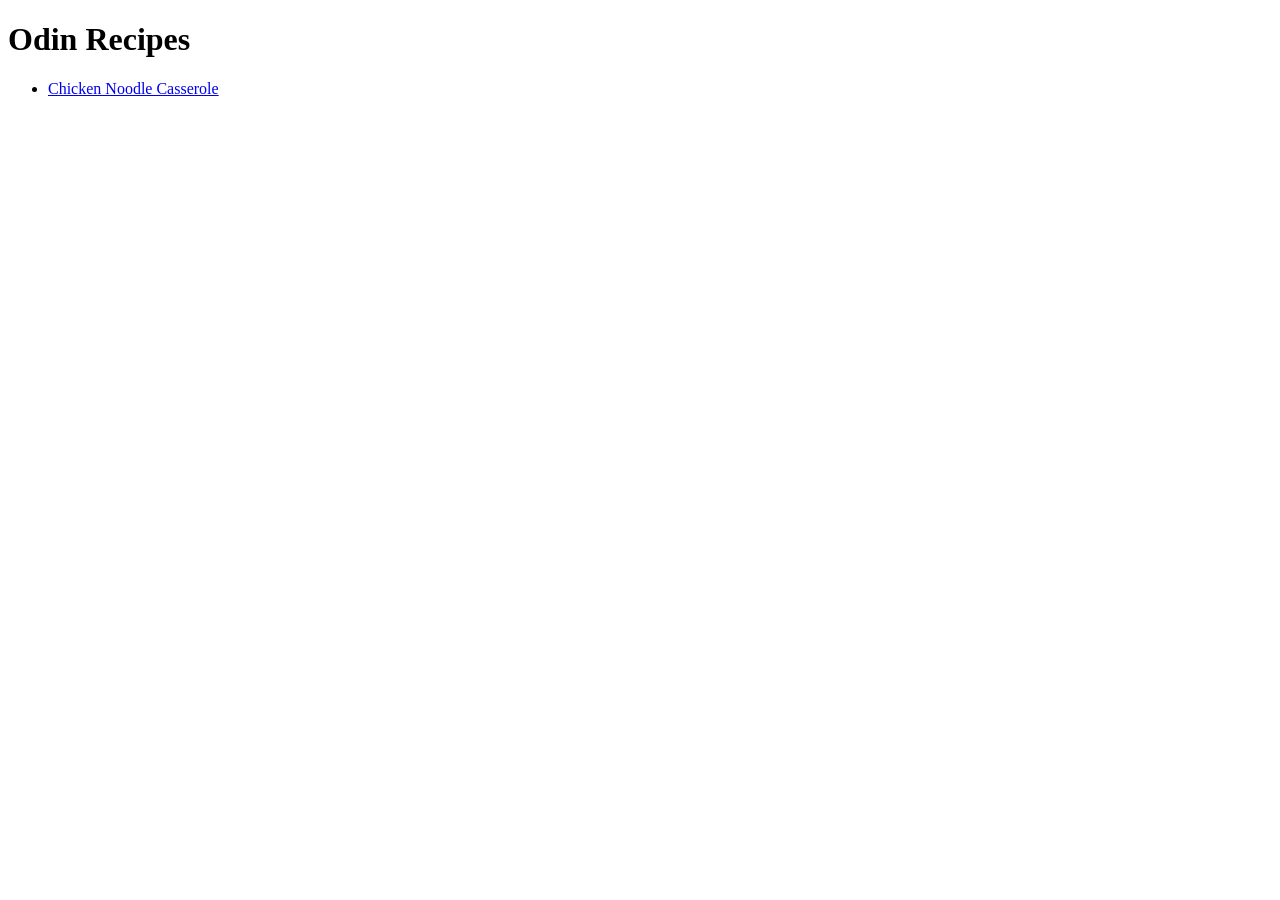
==== index.html @ 15da677b "Working on Iteration 1-3 create homepage and first page of odin-recipes project" ====
<!DOCTYPE html>
<html lang="en">
<head>
    <meta charset="UTF-8">
    <meta name="viewport" content="width=device-width, initial-scale=1.0">
    <title>Odin Recipes</title>
<body>
    <h1>Odin Recipes</h1>
   <ul>
        <li><a href="recipes/chicken-noodle-casserole.html">Chicken Noodle Casserole</a></li>
    </ul>
</head>
</body>
</html>
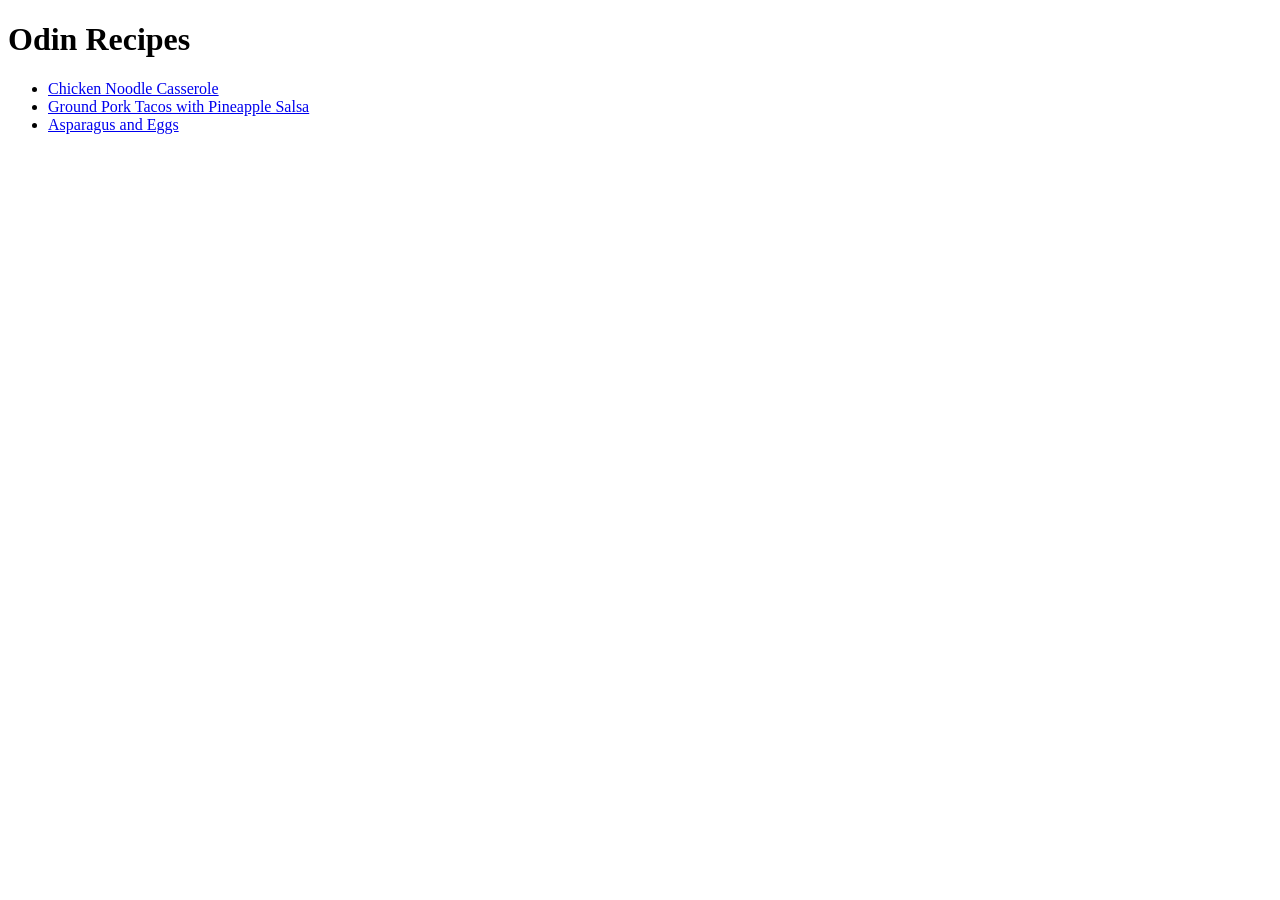
==== commit 6e77eb84: "Complete Iteration 4: add more recipes Changes to be committed: 	new file:   images/asparagus-and eg" ====
--- a/index.html
+++ b/index.html
@@ -8,6 +8,8 @@
     <h1>Odin Recipes</h1>
    <ul>
         <li><a href="recipes/chicken-noodle-casserole.html">Chicken Noodle Casserole</a></li>
+        <li><a href="recipes/tacos.html">Ground Pork Tacos with Pineapple Salsa</a></li>
+        <li><a href="recipes/asparagus-and-eggs.html">Asparagus and Eggs</a></li>
     </ul>
 </head>
 </body>
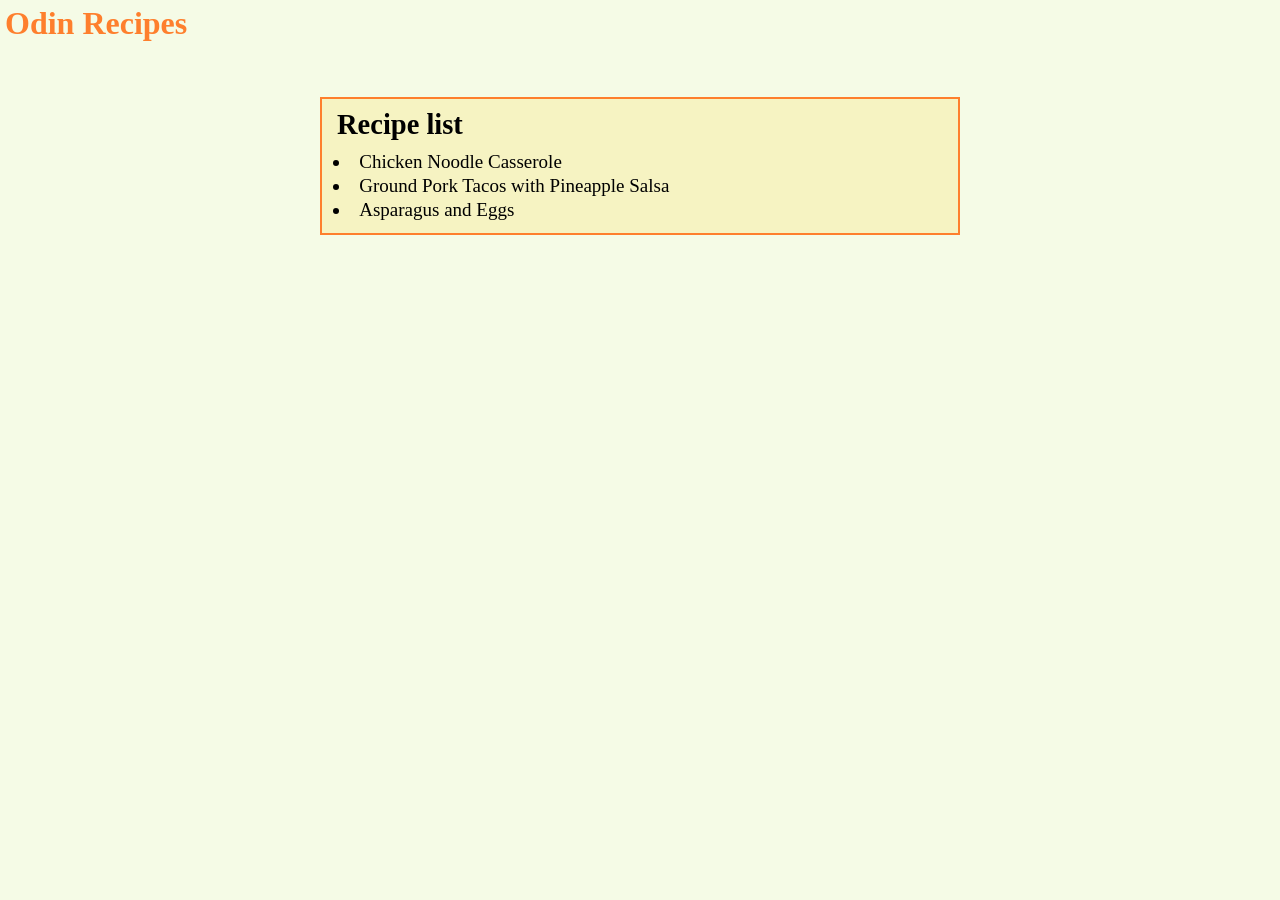
==== commit 251e7c61: "Add style to page" ====
--- a/index.html
+++ b/index.html
@@ -3,14 +3,29 @@
 <head>
     <meta charset="UTF-8">
     <meta name="viewport" content="width=device-width, initial-scale=1.0">
+    <link rel="stylesheet" href="style.css">
     <title>Odin Recipes</title>
 <body>
-    <h1>Odin Recipes</h1>
-   <ul>
-        <li><a href="recipes/chicken-noodle-casserole.html">Chicken Noodle Casserole</a></li>
-        <li><a href="recipes/tacos.html">Ground Pork Tacos with Pineapple Salsa</a></li>
-        <li><a href="recipes/asparagus-and-eggs.html">Asparagus and Eggs</a></li>
-    </ul>
+
+    <div class="header">
+            <h1 class="title">Odin Recipes</h1>    
+    </div>
+    
+    <div class="recipes-list">
+
+        <h2 class="list-recipes">Recipe list</h2>
+
+        <ul class="list">
+            <li><a href="recipes/chicken-noodle-casserole.html">Chicken Noodle Casserole</a></li>
+            <li><a href="recipes/tacos.html">Ground Pork Tacos with Pineapple Salsa</a></li>
+            <li><a href="recipes/asparagus-and-eggs.html">Asparagus and Eggs</a></li>
+        </ul>
+
+    </div>
+
+
+    
+   
 </head>
 </body>
 </html>
--- a/style.css
+++ b/style.css
@@ -0,0 +1,57 @@
+* {
+    padding: 0;
+    margin: 0;
+    box-sizing: border-box;
+    font-family: Georgia, 'Times New Roman', Times, serif;
+}
+
+ul {
+    list-style-position: inside;
+    padding: 0;
+}
+
+li {
+    padding-left: 1.2em;
+    text-indent: -1.4em;
+}
+
+body {
+    background-color: rgb(245, 251, 230);
+}
+
+/* Header and Title */
+.header {
+    color: rgb(254, 127, 45);
+    padding: 5px;
+    margin-bottom: 50px;
+}
+
+/* Recipe list */
+
+.recipes-list {
+    width: 50%;
+    margin: 10px auto;
+    font-size: 19px;
+    border: 2px solid rgb(254, 127, 45);
+    padding: 10px 15px;
+    background-color: rgb(246, 243, 194);
+    
+}
+
+.list-recipes {
+    margin-bottom: 10px;
+}
+
+.list li {
+    margin-bottom: 2px;
+}
+
+.list li a {
+    color: black;
+    text-decoration: none;
+}
+
+.list li a:hover {
+    color: white;
+    text-decoration: none;
+}
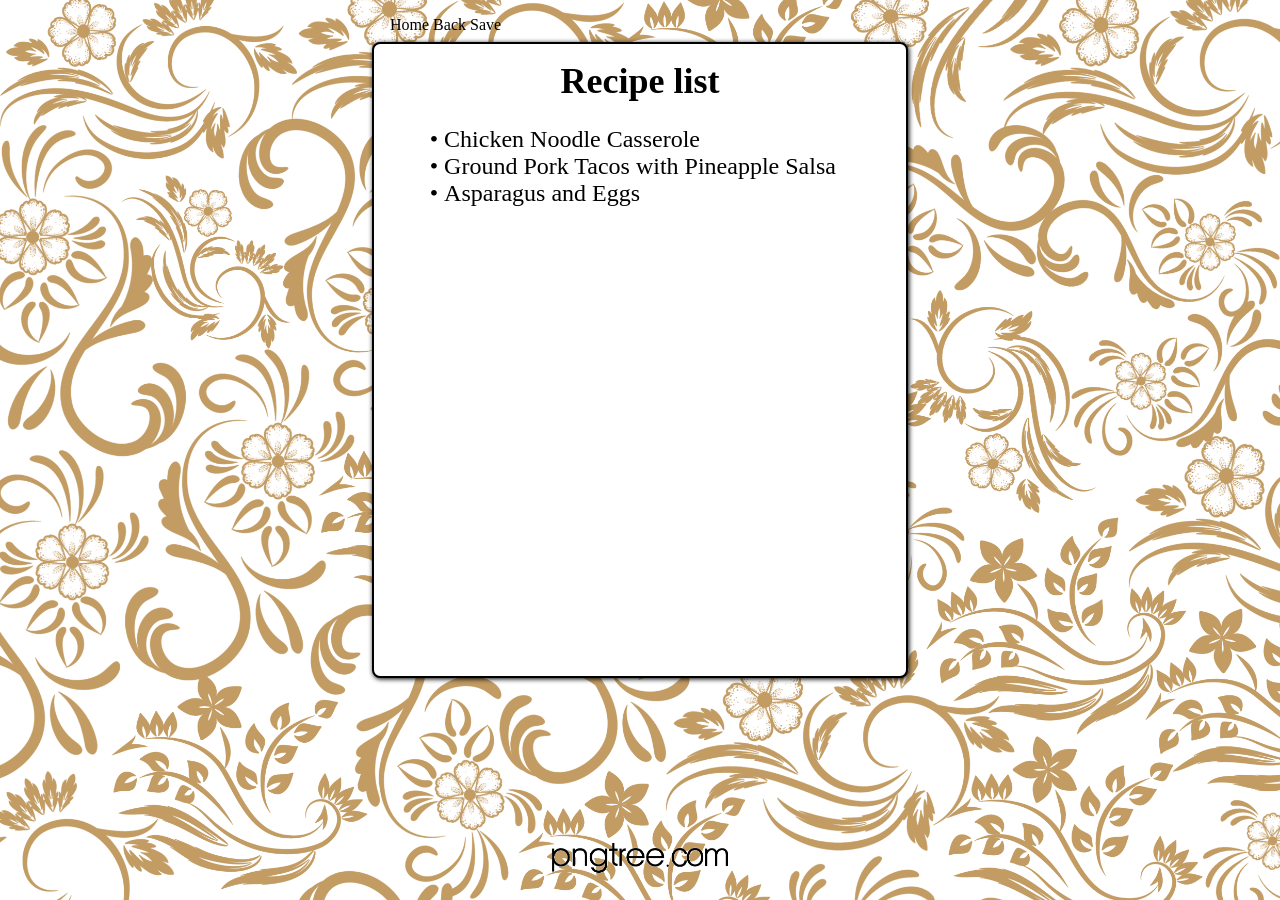
==== commit 65cff2c7: "Redesign layout and styling recipe page -Convert recipe list from manual positioning to flexbox -Add" ====
--- a/index.html
+++ b/index.html
@@ -6,26 +6,21 @@
     <link rel="stylesheet" href="style.css">
     <title>Odin Recipes</title>
 <body>
-
-    <div class="header">
-            <h1 class="title">Odin Recipes</h1>    
+    <div class="container">
+        <div class="nav">
+            <a href="index.html">Home</a>
+            <a href="">Back</a>
+            <a href="">Save</a>
+        </div>
+        <div class="recipes-list">
+            <h2>Recipe list</h2>
+            <ul>
+                <li><a href="recipes/chicken-noodle-casserole.html">Chicken Noodle Casserole</a></li>
+                <li><a href="recipes/tacos.html">Ground Pork Tacos with Pineapple Salsa</a></li>
+                <li><a href="recipes/asparagus-and-eggs.html">Asparagus and Eggs</a></li>
+            </ul>
+        </div>
     </div>
-    
-    <div class="recipes-list">
-
-        <h2 class="list-recipes">Recipe list</h2>
-
-        <ul class="list">
-            <li><a href="recipes/chicken-noodle-casserole.html">Chicken Noodle Casserole</a></li>
-            <li><a href="recipes/tacos.html">Ground Pork Tacos with Pineapple Salsa</a></li>
-            <li><a href="recipes/asparagus-and-eggs.html">Asparagus and Eggs</a></li>
-        </ul>
-
-    </div>
-
-
-    
-   
 </head>
 </body>
 </html>
--- a/style.css
+++ b/style.css
@@ -1,57 +1,54 @@
 * {
     padding: 0;
     margin: 0;
-    box-sizing: border-box;
-    font-family: Georgia, 'Times New Roman', Times, serif;
 }
 
-ul {
-    list-style-position: inside;
-    padding: 0;
+.container {
+    display: flex;
+    flex-direction: column;
+    padding-top: 16px;
 }
 
-li {
-    padding-left: 1.2em;
-    text-indent: -1.4em;
+.nav,
+.recipes-list {
+    min-width: 500px;
+    align-self: center;
+}
+
+.recipes-list {
+    display: flex;
+    flex-direction: column;
+    min-height: 600px;
+    align-items: center;
+    gap: 1em;
+    border: 2px solid black;
+    border-radius: 8px;
+    margin: 8px;
+    padding: 16px;
+    font-size: 1.5em;
+}
+
+.recipes-list {
+    box-shadow: 1px 1px 5px black;
+    background-color: white;
+}
+
+.recipes-list li::marker {
+    content: "  • ";
+    white-space: pre;
+}
+
+.recipes-list a,
+.nav a {
+    text-decoration: none;
+    color: black;
+}
+
+.recipes-list a:hover,
+.nav a:hover {
+    color: gray;
 }
 
 body {
-    background-color: rgb(245, 251, 230);
-}
-
-/* Header and Title */
-.header {
-    color: rgb(254, 127, 45);
-    padding: 5px;
-    margin-bottom: 50px;
-}
-
-/* Recipe list */
-
-.recipes-list {
-    width: 50%;
-    margin: 10px auto;
-    font-size: 19px;
-    border: 2px solid rgb(254, 127, 45);
-    padding: 10px 15px;
-    background-color: rgb(246, 243, 194);
-    
-}
-
-.list-recipes {
-    margin-bottom: 10px;
-}
-
-.list li {
-    margin-bottom: 2px;
-}
-
-.list li a {
-    color: black;
-    text-decoration: none;
-}
-
-.list li a:hover {
-    color: white;
-    text-decoration: none;
+    background: url(images/background.png) center / cover no-repeat fixed;
 }
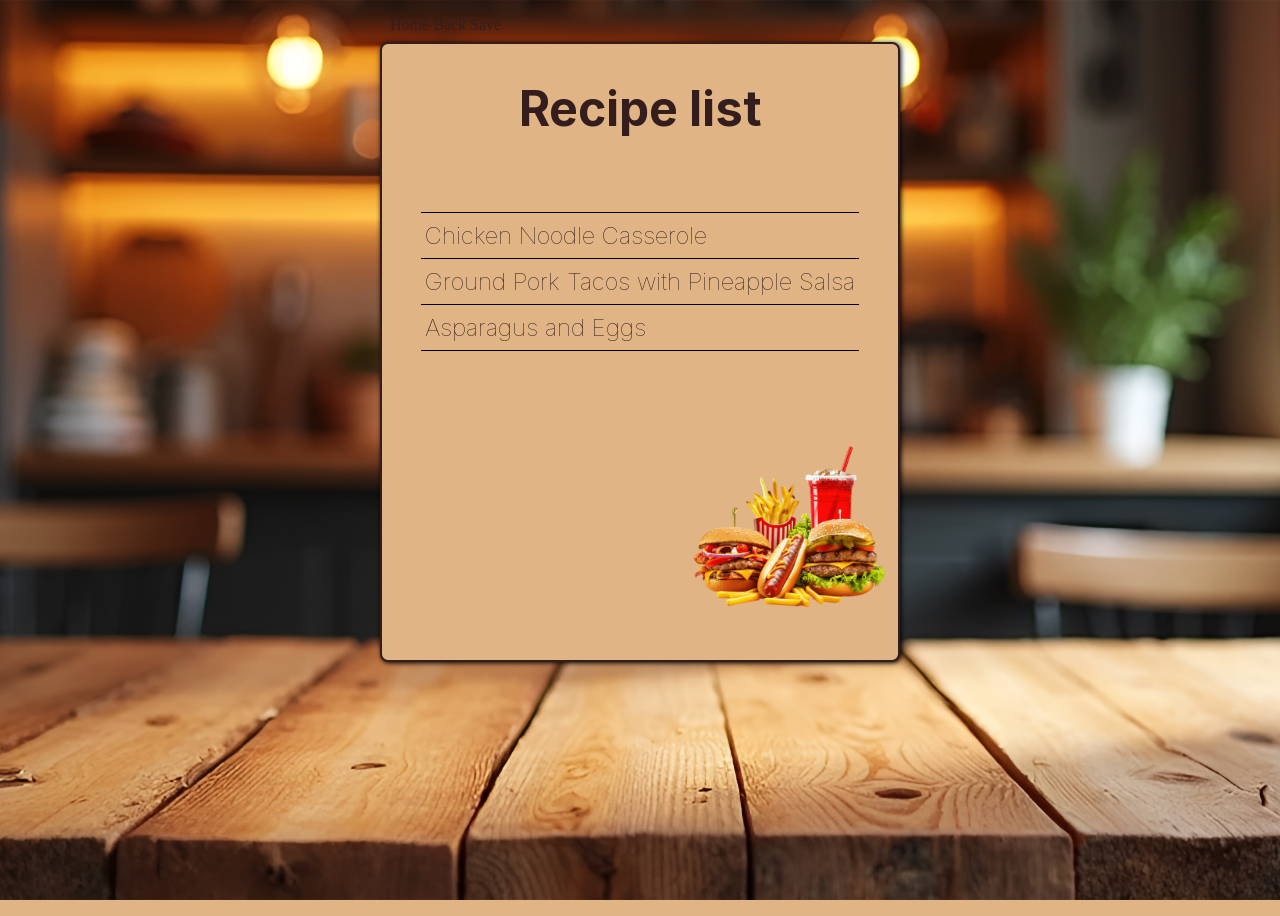
==== commit a0e10efe: "Add parchement color scheme, new fonts, and background image assets" ====
--- a/index.html
+++ b/index.html
@@ -4,6 +4,7 @@
     <meta charset="UTF-8">
     <meta name="viewport" content="width=device-width, initial-scale=1.0">
     <link rel="stylesheet" href="style.css">
+    <link rel="stylesheet" href="font/inter/inter.css">
     <title>Odin Recipes</title>
 <body>
     <div class="container">
@@ -13,12 +14,13 @@
             <a href="">Save</a>
         </div>
         <div class="recipes-list">
-            <h2>Recipe list</h2>
-            <ul>
+            <h2 class="inter-bold">Recipe list</h2>
+            <ul class="inter-thin">
                 <li><a href="recipes/chicken-noodle-casserole.html">Chicken Noodle Casserole</a></li>
                 <li><a href="recipes/tacos.html">Ground Pork Tacos with Pineapple Salsa</a></li>
                 <li><a href="recipes/asparagus-and-eggs.html">Asparagus and Eggs</a></li>
             </ul>
+            <img src="images/food.png" alt="https://pngtree.com/freepng/group-of-fast-food-products-fast-food-items-hamburger-fries-hotdog-drink_15492773.html">
         </div>
     </div>
 </head>
--- a/style.css
+++ b/style.css
@@ -2,6 +2,30 @@
     padding: 0;
     margin: 0;
 }
+
+/* Font styling */
+
+.inter-bold {
+    font-family: "Inter", sans-serif;
+    font-weight: 700;
+}
+
+.inter-thin {
+    font-family: "Inter", sans-serif;
+    font-weight: 100;
+}
+
+.inter {
+    font-family: "Inter", sans-serif;
+    font-weight: normal;
+}
+
+.inter-extra-bold {
+    font-family: "Inter", sans-serif;
+    font-weight: 900;
+}
+
+/* Homepage styling */
 
 .container {
     display: flex;
@@ -20,35 +44,66 @@
     flex-direction: column;
     min-height: 600px;
     align-items: center;
-    gap: 1em;
-    border: 2px solid black;
+    justify-content: space-evenly;
+    gap: 2em;
+    border: 2px solid #331D1D;
     border-radius: 8px;
     margin: 8px;
-    padding: 16px;
+    padding: 8px;
     font-size: 1.5em;
 }
 
 .recipes-list {
     box-shadow: 1px 1px 5px black;
-    background-color: white;
+    background-color: #E1B486;
+    color: #331D1D;
 }
 
-.recipes-list li::marker {
-    content: "  • ";
-    white-space: pre;
+.recipes-list li {
+    list-style: none;
 }
 
 .recipes-list a,
 .nav a {
     text-decoration: none;
-    color: black;
+    color: #331D1D;
 }
 
 .recipes-list a:hover,
 .nav a:hover {
-    color: gray;
+    color: #9F3434;
 }
 
-body {
-    background: url(images/background.png) center / cover no-repeat fixed;
+.container {
+    background: #E1B486 url(images/table-background.jpg) center center / cover no-repeat fixed;
+    min-height: 100vh;
+}
+
+.recipes-list ul li {
+    box-sizing: border-box;
+    border-top: 1px solid black;
+    padding: 8px 4px;
+}
+
+.recipes-list ul li:last-child {
+    border-bottom: 1px solid black;
+}
+
+.recipes-list h2 {
+    font-size: 2em;
+}
+
+
+.recipes-list img {
+    width: 200px;
+    height: 200px;
+    align-self: flex-end;
+}
+
+.image-credits {
+    font-family: "Inter", sans-serif;
+    font-weight: 100;
+    font-size: 8px;
+    color: #331D1D;
+    text-align: center;
 }
--- a/font/inter/inter.css
+++ b/font/inter/inter.css
@@ -0,0 +1,148 @@
+/* Variable fonts usage:
+:root { font-family: "Inter", sans-serif; }
+@supports (font-variation-settings: normal) {
+  :root { font-family: "InterVariable", sans-serif; font-optical-sizing: auto; }
+} */
+@font-face {
+  font-family: InterVariable;
+  font-style: normal;
+  font-weight: 100 900;
+  font-display: swap;
+  src: url("InterVariable.woff2") format("woff2");
+}
+@font-face {
+  font-family: InterVariable;
+  font-style: italic;
+  font-weight: 100 900;
+  font-display: swap;
+  src: url("InterVariable-Italic.woff2") format("woff2");
+}
+
+/* static fonts */
+@font-face { font-family: "Inter"; font-style: normal; font-weight: 100; font-display: swap; src: url("Inter-Thin.woff2") format("woff2"); }
+@font-face { font-family: "Inter"; font-style: italic; font-weight: 100; font-display: swap; src: url("Inter-ThinItalic.woff2") format("woff2"); }
+@font-face { font-family: "Inter"; font-style: normal; font-weight: 200; font-display: swap; src: url("Inter-ExtraLight.woff2") format("woff2"); }
+@font-face { font-family: "Inter"; font-style: italic; font-weight: 200; font-display: swap; src: url("Inter-ExtraLightItalic.woff2") format("woff2"); }
+@font-face { font-family: "Inter"; font-style: normal; font-weight: 300; font-display: swap; src: url("Inter-Light.woff2") format("woff2"); }
+@font-face { font-family: "Inter"; font-style: italic; font-weight: 300; font-display: swap; src: url("Inter-LightItalic.woff2") format("woff2"); }
+@font-face { font-family: "Inter"; font-style: normal; font-weight: 400; font-display: swap; src: url("Inter-Regular.woff2") format("woff2"); }
+@font-face { font-family: "Inter"; font-style: italic; font-weight: 400; font-display: swap; src: url("Inter-Italic.woff2") format("woff2"); }
+@font-face { font-family: "Inter"; font-style: normal; font-weight: 500; font-display: swap; src: url("Inter-Medium.woff2") format("woff2"); }
+@font-face { font-family: "Inter"; font-style: italic; font-weight: 500; font-display: swap; src: url("Inter-MediumItalic.woff2") format("woff2"); }
+@font-face { font-family: "Inter"; font-style: normal; font-weight: 600; font-display: swap; src: url("Inter-SemiBold.woff2") format("woff2"); }
+@font-face { font-family: "Inter"; font-style: italic; font-weight: 600; font-display: swap; src: url("Inter-SemiBoldItalic.woff2") format("woff2"); }
+@font-face { font-family: "Inter"; font-style: normal; font-weight: 700; font-display: swap; src: url("Inter-Bold.woff2") format("woff2"); }
+@font-face { font-family: "Inter"; font-style: italic; font-weight: 700; font-display: swap; src: url("Inter-BoldItalic.woff2") format("woff2"); }
+@font-face { font-family: "Inter"; font-style: normal; font-weight: 800; font-display: swap; src: url("Inter-ExtraBold.woff2") format("woff2"); }
+@font-face { font-family: "Inter"; font-style: italic; font-weight: 800; font-display: swap; src: url("Inter-ExtraBoldItalic.woff2") format("woff2"); }
+@font-face { font-family: "Inter"; font-style: normal; font-weight: 900; font-display: swap; src: url("Inter-Black.woff2") format("woff2"); }
+@font-face { font-family: "Inter"; font-style: italic; font-weight: 900; font-display: swap; src: url("Inter-BlackItalic.woff2") format("woff2"); }
+@font-face { font-family: "InterDisplay"; font-style: normal; font-weight: 100; font-display: swap; src: url("InterDisplay-Thin.woff2") format("woff2"); }
+@font-face { font-family: "InterDisplay"; font-style: italic; font-weight: 100; font-display: swap; src: url("InterDisplay-ThinItalic.woff2") format("woff2"); }
+@font-face { font-family: "InterDisplay"; font-style: normal; font-weight: 200; font-display: swap; src: url("InterDisplay-ExtraLight.woff2") format("woff2"); }
+@font-face { font-family: "InterDisplay"; font-style: italic; font-weight: 200; font-display: swap; src: url("InterDisplay-ExtraLightItalic.woff2") format("woff2"); }
+@font-face { font-family: "InterDisplay"; font-style: normal; font-weight: 300; font-display: swap; src: url("InterDisplay-Light.woff2") format("woff2"); }
+@font-face { font-family: "InterDisplay"; font-style: italic; font-weight: 300; font-display: swap; src: url("InterDisplay-LightItalic.woff2") format("woff2"); }
+@font-face { font-family: "InterDisplay"; font-style: normal; font-weight: 400; font-display: swap; src: url("InterDisplay-Regular.woff2") format("woff2"); }
+@font-face { font-family: "InterDisplay"; font-style: italic; font-weight: 400; font-display: swap; src: url("InterDisplay-Italic.woff2") format("woff2"); }
+@font-face { font-family: "InterDisplay"; font-style: normal; font-weight: 500; font-display: swap; src: url("InterDisplay-Medium.woff2") format("woff2"); }
+@font-face { font-family: "InterDisplay"; font-style: italic; font-weight: 500; font-display: swap; src: url("InterDisplay-MediumItalic.woff2") format("woff2"); }
+@font-face { font-family: "InterDisplay"; font-style: normal; font-weight: 600; font-display: swap; src: url("InterDisplay-SemiBold.woff2") format("woff2"); }
+@font-face { font-family: "InterDisplay"; font-style: italic; font-weight: 600; font-display: swap; src: url("InterDisplay-SemiBoldItalic.woff2") format("woff2"); }
+@font-face { font-family: "InterDisplay"; font-style: normal; font-weight: 700; font-display: swap; src: url("InterDisplay-Bold.woff2") format("woff2"); }
+@font-face { font-family: "InterDisplay"; font-style: italic; font-weight: 700; font-display: swap; src: url("InterDisplay-BoldItalic.woff2") format("woff2"); }
+@font-face { font-family: "InterDisplay"; font-style: normal; font-weight: 800; font-display: swap; src: url("InterDisplay-ExtraBold.woff2") format("woff2"); }
+@font-face { font-family: "InterDisplay"; font-style: italic; font-weight: 800; font-display: swap; src: url("InterDisplay-ExtraBoldItalic.woff2") format("woff2"); }
+@font-face { font-family: "InterDisplay"; font-style: normal; font-weight: 900; font-display: swap; src: url("InterDisplay-Black.woff2") format("woff2"); }
+@font-face { font-family: "InterDisplay"; font-style: italic; font-weight: 900; font-display: swap; src: url("InterDisplay-BlackItalic.woff2") format("woff2"); }
+
+@font-feature-values InterVariable {
+    @character-variant {
+        cv01: 1; cv02: 2; cv03: 3; cv04: 4; cv05: 5; cv06: 6; cv07: 7; cv08: 8;
+        cv09: 9; cv10: 10; cv11: 11; cv12: 12; cv13: 13;
+        alt-1:            1; /* Alternate one */
+        alt-3:            9; /* Flat-top three */
+        open-4:           2; /* Open four */
+        open-6:           3; /* Open six */
+        open-9:           4; /* Open nine */
+        lc-l-with-tail:   5; /* Lower-case L with tail */
+        simplified-u:     6; /* Simplified u */
+        alt-double-s:     7; /* Alternate German double s */
+        uc-i-with-serif:  8; /* Upper-case i with serif */
+        uc-g-with-spur:  10; /* Capital G with spur */
+        single-story-a:  11; /* Single-story a */
+        compact-lc-f:    12; /* Compact f */
+        compact-lc-t:    13; /* Compact t */
+    }
+    @styleset {
+        ss01: 1; ss02: 2; ss03: 3; ss04: 4; ss05: 5; ss06: 6; ss07: 7; ss08: 8;
+        open-digits: 1;                /* Open digits */
+        disambiguation: 2;             /* Disambiguation (with zero) */
+        disambiguation-except-zero: 4; /* Disambiguation (no zero) */
+        round-quotes-and-commas: 3;    /* Round quotes &amp; commas */
+        square-punctuation: 7;         /* Square punctuation */
+        square-quotes: 8;              /* Square quotes */
+        circled-characters: 5;         /* Circled characters */
+        squared-characters: 6;         /* Squared characters */
+    }
+}
+@font-feature-values Inter {
+    @character-variant {
+        cv01: 1; cv02: 2; cv03: 3; cv04: 4; cv05: 5; cv06: 6; cv07: 7; cv08: 8;
+        cv09: 9; cv10: 10; cv11: 11; cv12: 12; cv13: 13;
+        alt-1:            1; /* Alternate one */
+        alt-3:            9; /* Flat-top three */
+        open-4:           2; /* Open four */
+        open-6:           3; /* Open six */
+        open-9:           4; /* Open nine */
+        lc-l-with-tail:   5; /* Lower-case L with tail */
+        simplified-u:     6; /* Simplified u */
+        alt-double-s:     7; /* Alternate German double s */
+        uc-i-with-serif:  8; /* Upper-case i with serif */
+        uc-g-with-spur:  10; /* Capital G with spur */
+        single-story-a:  11; /* Single-story a */
+        compact-lc-f:    12; /* Compact f */
+        compact-lc-t:    13; /* Compact t */
+    }
+    @styleset {
+        ss01: 1; ss02: 2; ss03: 3; ss04: 4; ss05: 5; ss06: 6; ss07: 7; ss08: 8;
+        open-digits: 1;                /* Open digits */
+        disambiguation: 2;             /* Disambiguation (with zero) */
+        disambiguation-except-zero: 4; /* Disambiguation (no zero) */
+        round-quotes-and-commas: 3;    /* Round quotes &amp; commas */
+        square-punctuation: 7;         /* Square punctuation */
+        square-quotes: 8;              /* Square quotes */
+        circled-characters: 5;         /* Circled characters */
+        squared-characters: 6;         /* Squared characters */
+    }
+}
+@font-feature-values InterDisplay {
+    @character-variant {
+        cv01: 1; cv02: 2; cv03: 3; cv04: 4; cv05: 5; cv06: 6; cv07: 7; cv08: 8;
+        cv09: 9; cv10: 10; cv11: 11; cv12: 12; cv13: 13;
+        alt-1:            1; /* Alternate one */
+        alt-3:            9; /* Flat-top three */
+        open-4:           2; /* Open four */
+        open-6:           3; /* Open six */
+        open-9:           4; /* Open nine */
+        lc-l-with-tail:   5; /* Lower-case L with tail */
+        simplified-u:     6; /* Simplified u */
+        alt-double-s:     7; /* Alternate German double s */
+        uc-i-with-serif:  8; /* Upper-case i with serif */
+        uc-g-with-spur:  10; /* Capital G with spur */
+        single-story-a:  11; /* Single-story a */
+        compact-lc-f:    12; /* Compact f */
+        compact-lc-t:    13; /* Compact t */
+    }
+    @styleset {
+        ss01: 1; ss02: 2; ss03: 3; ss04: 4; ss05: 5; ss06: 6; ss07: 7; ss08: 8;
+        open-digits: 1;                /* Open digits */
+        disambiguation: 2;             /* Disambiguation (with zero) */
+        disambiguation-except-zero: 4; /* Disambiguation (no zero) */
+        round-quotes-and-commas: 3;    /* Round quotes &amp; commas */
+        square-punctuation: 7;         /* Square punctuation */
+        square-quotes: 8;              /* Square quotes */
+        circled-characters: 5;         /* Circled characters */
+        squared-characters: 6;         /* Squared characters */
+    }
+}
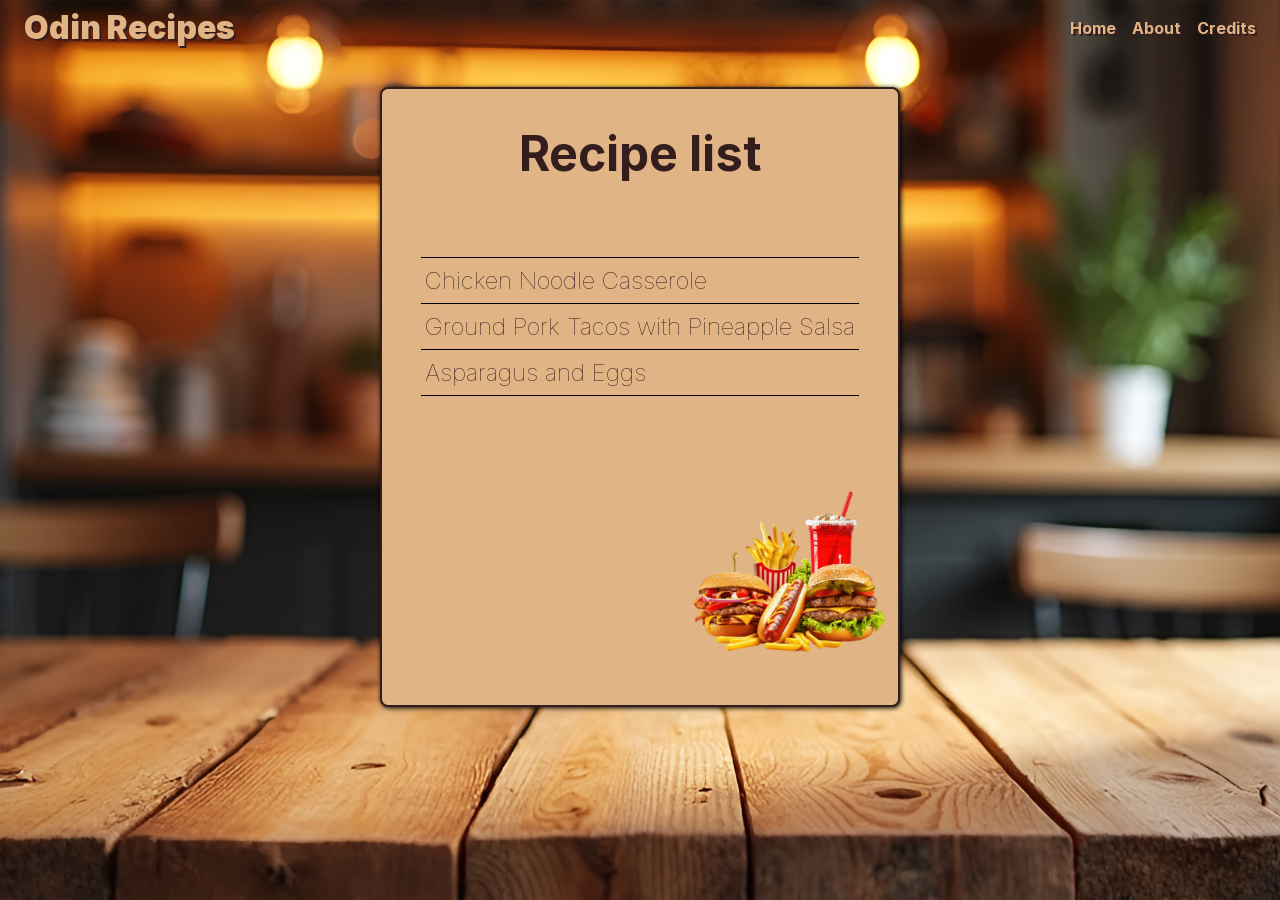
==== commit 4a529e88: "Changing nav and header - Add logo and header - Move nav buttons to header" ====
--- a/index.html
+++ b/index.html
@@ -9,9 +9,14 @@
 <body>
     <div class="container">
         <div class="nav">
-            <a href="index.html">Home</a>
-            <a href="">Back</a>
-            <a href="">Save</a>
+            <div class="logo">
+                <h1 class="logo-text">Odin Recipes</h1>
+            </div>
+            <div class="nav-button">
+                <a href="index.html">Home</a>
+                <a href="">About</a>
+                <a href="">Credits</a>
+            </div>
         </div>
         <div class="recipes-list">
             <h2 class="inter-bold">Recipe list</h2>
--- a/style.css
+++ b/style.css
@@ -30,10 +30,11 @@
 .container {
     display: flex;
     flex-direction: column;
-    padding-top: 16px;
+    gap: 24px;
+    /* padding-top: 16px; */
 }
 
-.nav,
+/* .nav, */
 .recipes-list {
     min-width: 500px;
     align-self: center;
@@ -63,8 +64,7 @@
     list-style: none;
 }
 
-.recipes-list a,
-.nav a {
+.recipes-list a {
     text-decoration: none;
     color: #331D1D;
 }
@@ -106,4 +106,32 @@
     font-size: 8px;
     color: #331D1D;
     text-align: center;
+}
+
+.nav {
+    display: flex;
+    justify-content: space-between;
+    font-family: "Inter", sans-serif;
+    font-weight: 700;
+    padding: 8px 24px;
+}
+
+.nav a {
+    text-decoration: none;
+    color: #E1B486;
+    text-shadow: 2px 2px #331D1D;
+}
+
+.nav-button {
+    display: flex;
+    justify-content: center;
+    align-items: center;
+    gap: 16px;
+}
+
+h1.logo-text {
+    color: #E1B486;
+    font-family: "Inter", sans-serif;
+    font-weight: 900;
+    text-shadow: 2px 2px #331D1D;
 }
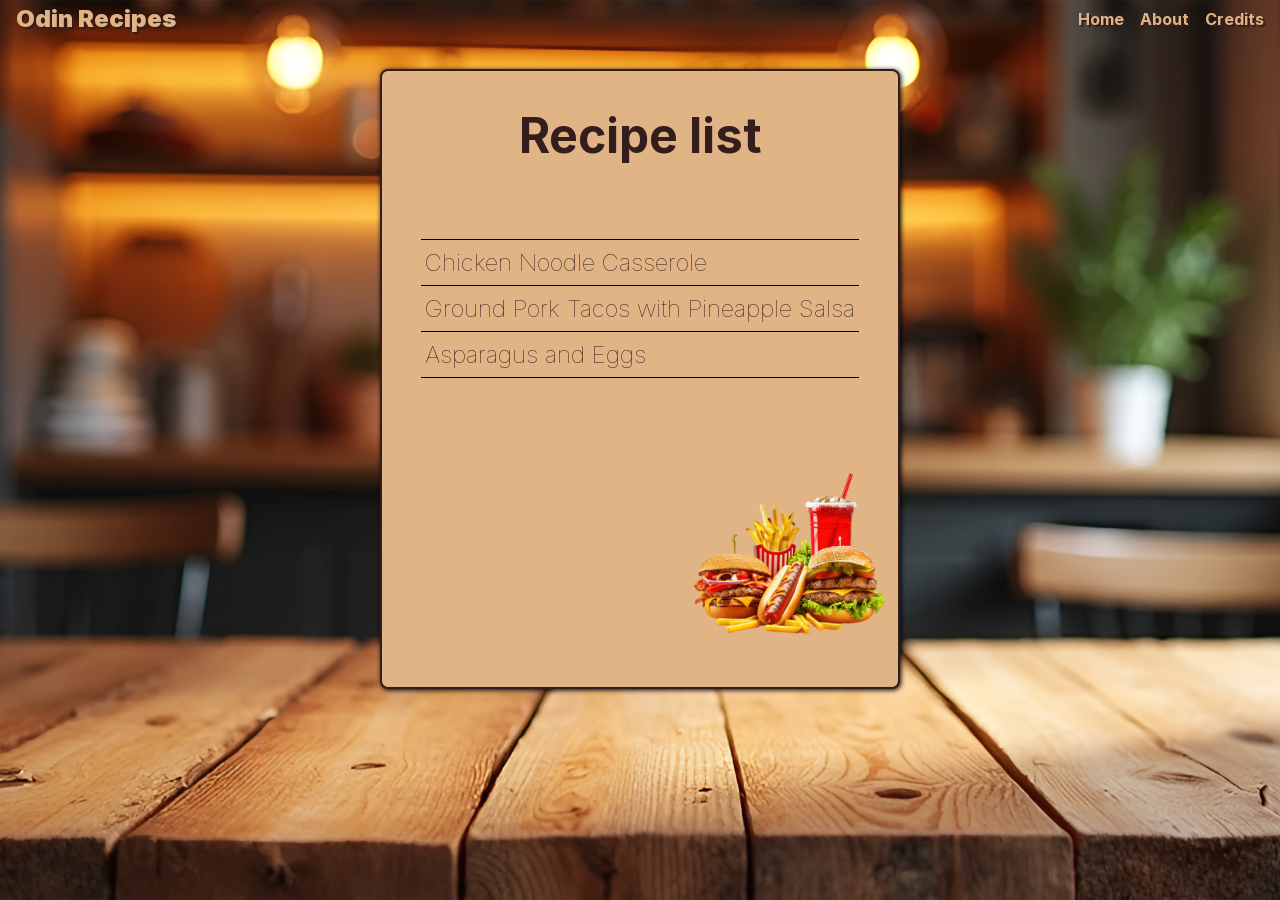
==== commit 5cf49713: "Add about page layout styling and font" ====
--- a/index.html
+++ b/index.html
@@ -14,7 +14,7 @@
             </div>
             <div class="nav-button">
                 <a href="index.html">Home</a>
-                <a href="">About</a>
+                <a href="/about.html">About</a>
                 <a href="">Credits</a>
             </div>
         </div>
--- a/style.css
+++ b/style.css
@@ -31,6 +31,7 @@
     display: flex;
     flex-direction: column;
     gap: 24px;
+    position: relative;
     /* padding-top: 16px; */
 }
 
@@ -113,7 +114,9 @@
     justify-content: space-between;
     font-family: "Inter", sans-serif;
     font-weight: 700;
-    padding: 8px 24px;
+    padding: 4px 16px;
+    position: sticky;
+    top: 0;
 }
 
 .nav a {
@@ -134,4 +137,109 @@
     font-family: "Inter", sans-serif;
     font-weight: 900;
     text-shadow: 2px 2px #331D1D;
+    font-size: 1.5em;
+}
+
+/* Recipes page style */
+
+.recipes-content {
+    display: flex;
+    flex-direction: column;
+    align-self: center;
+    max-width: 800px;
+    border: 2px solid #331D1D;
+    background-color: #E1B486;
+    color: #331D1D;
+    border-radius: 8px;
+    padding: 16px 32px 40px 32px;
+    gap: 16px;
+}
+
+.recipes-content h1 {
+    font-weight: 900;
+}
+
+.recipes-content h2 {
+    font-weight: 700;
+}
+
+.recipes-content img {
+    align-self: center;
+}
+
+.recipes-content ul,
+.recipes-content ol {
+    padding-left: 0;
+}
+
+.recipes-content li {
+    list-style: none;
+    position: relative;
+    padding-left: 1.5em;
+}
+
+.recipes-content ul li::before {
+    content: "•";
+    position: absolute;
+    left: 0.3em;
+}
+
+.recipes-content ol {
+    counter-reset: step;
+}
+
+.recipes-content ol li {
+    counter-increment: step;
+    position: relative;
+    padding-left: 1.5em;
+}
+
+.recipes-content ol li::before {
+    content: counter(step)".";
+    position: absolute;
+    left: 0;
+}
+
+.recipes-content h2 {
+    margin-bottom: 8px;
+    font-size: 1.5em;
+    font-weight: 700;
+}
+
+.recipes-content p {
+    font-size: 1em;
+}
+
+.recipes-content p::first-letter {
+    margin-left: 0.5em;
+}
+
+.food-picture {
+    width: 750px;
+    border: 2px solid #331D1D;
+}
+
+/* About page styling */
+
+.about {
+    display: flex;
+    flex-direction: column;
+    gap: 32px;
+    font-family: "Inter", sans-serif;
+    align-self: center;
+    padding: 32px;
+    background-color: #E1B486;
+    border: 2px solid #331D1D;
+    border-radius: 8px;
+    box-shadow: 1px 1px 5px black;
+    max-width: 600px;
+}
+
+.about h1 {
+    font-weight: 900;
+    text-align: center;
+}
+
+.about p {
+    font-weight: 400;
 }
